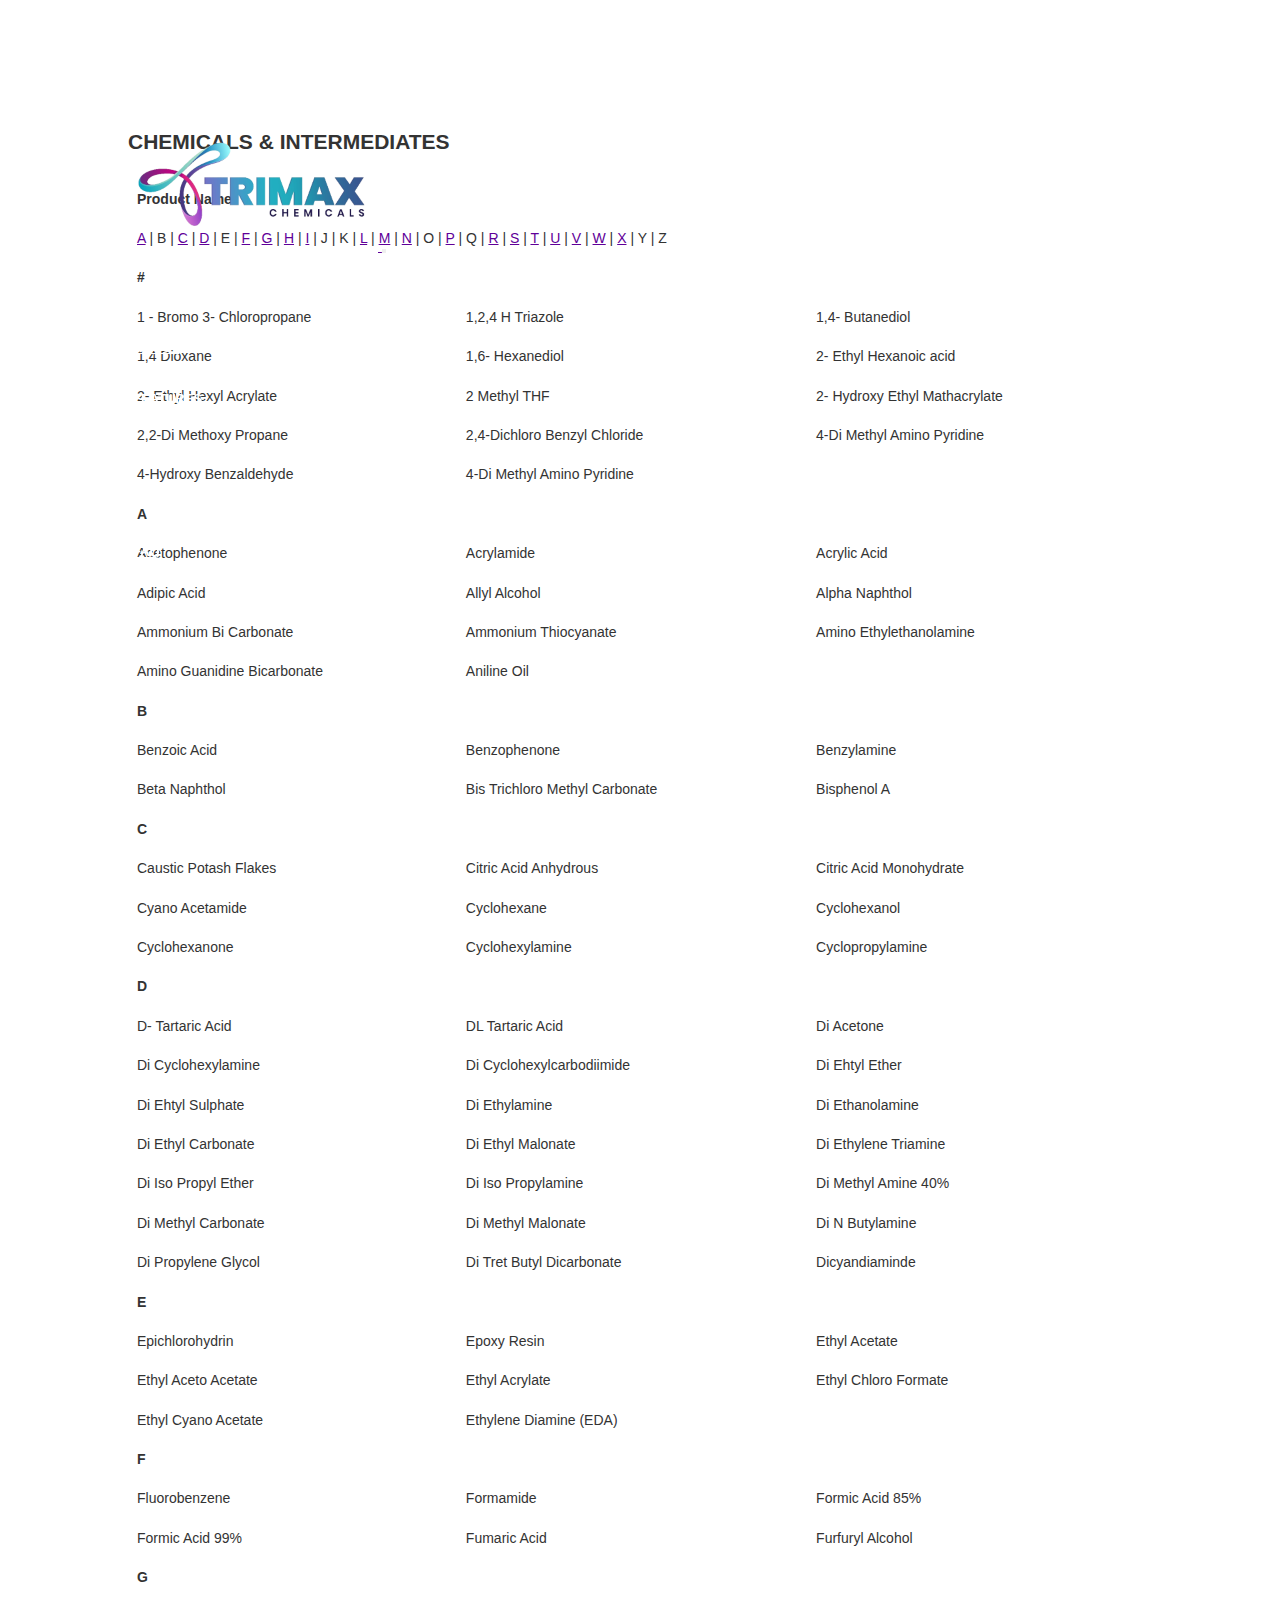
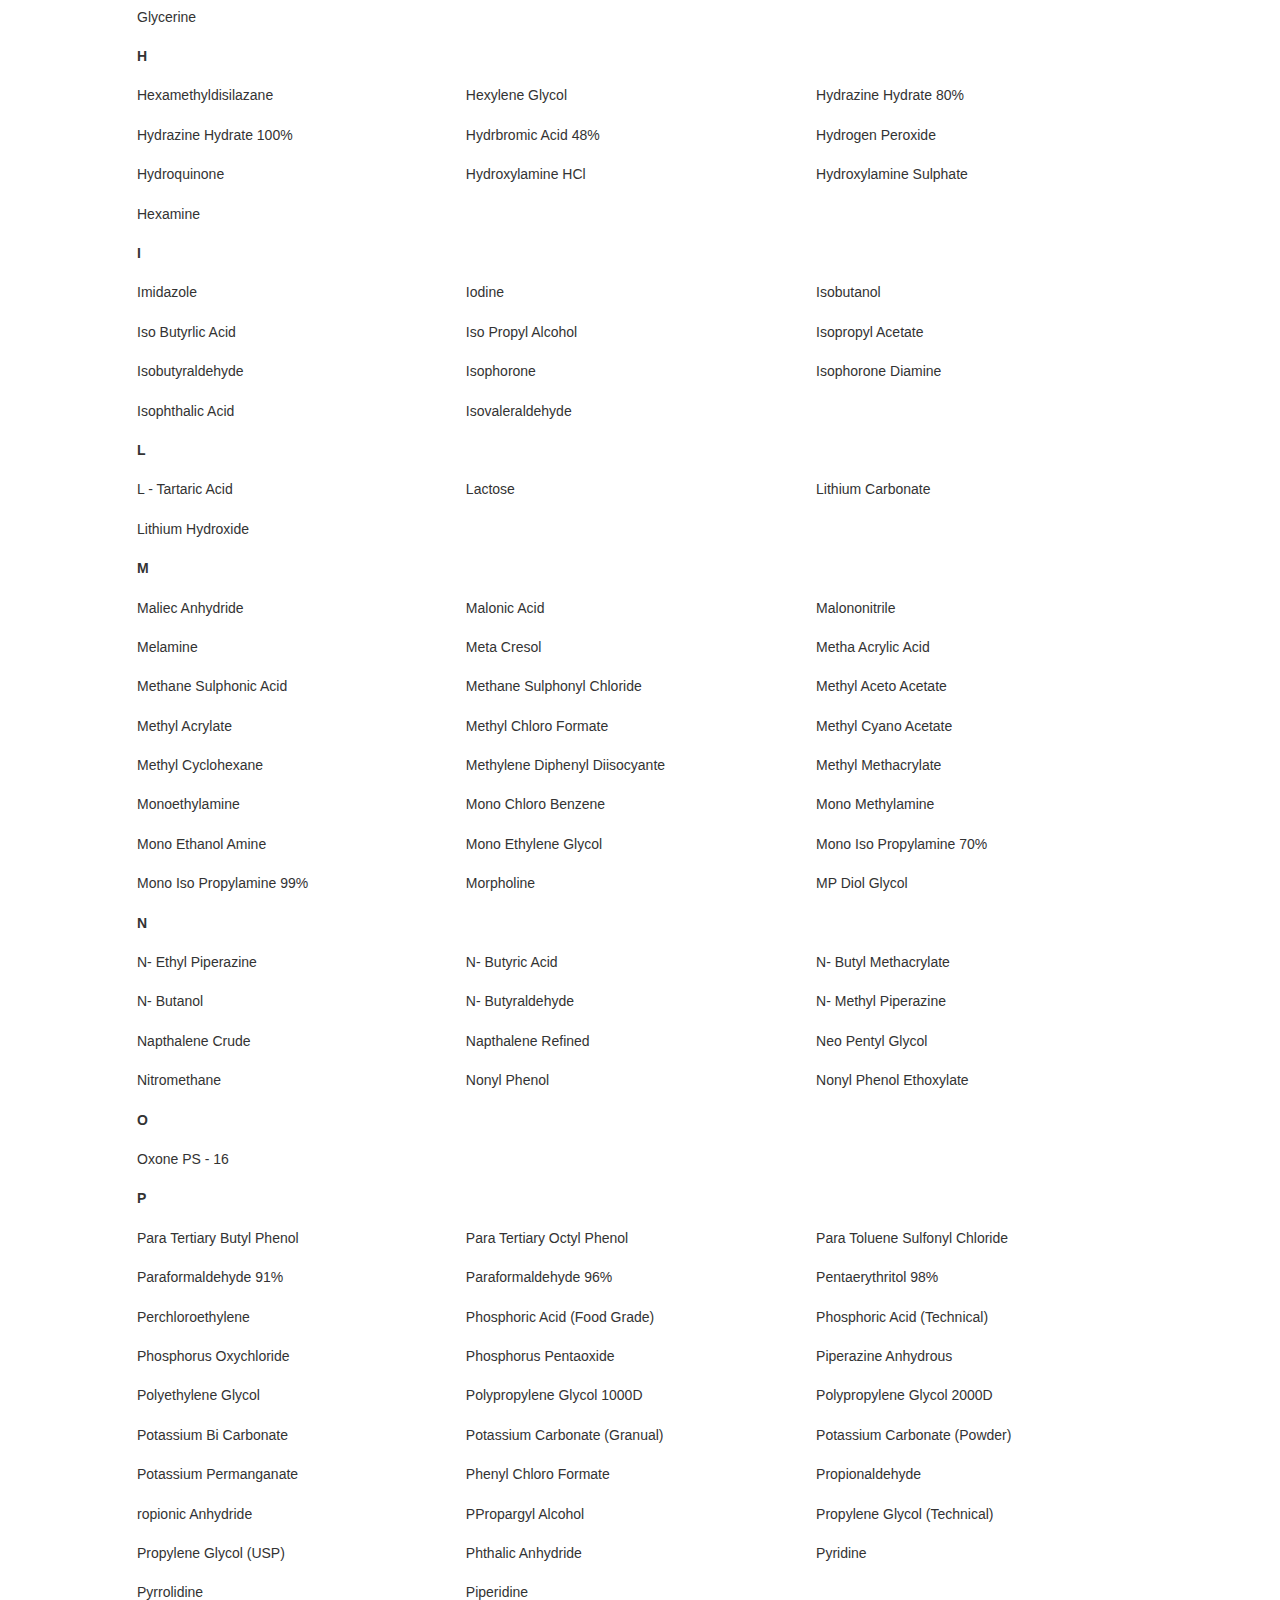
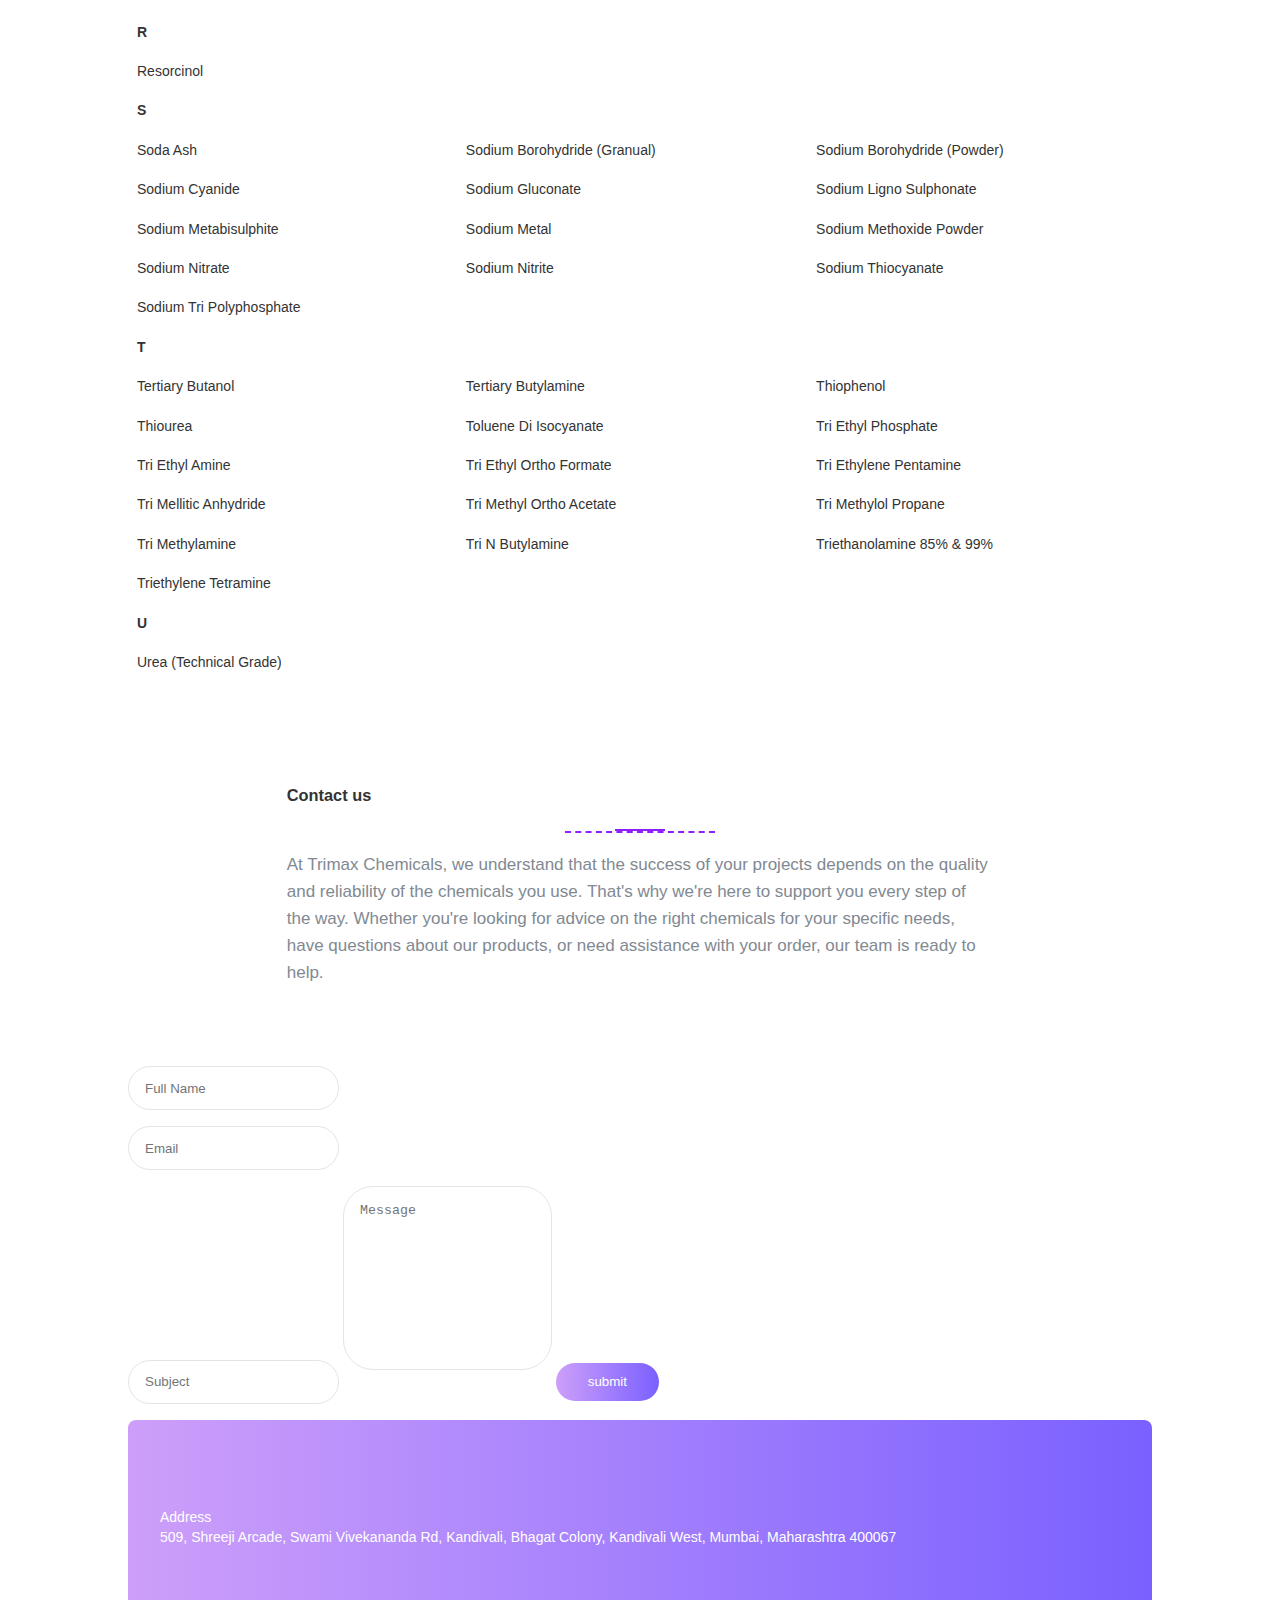
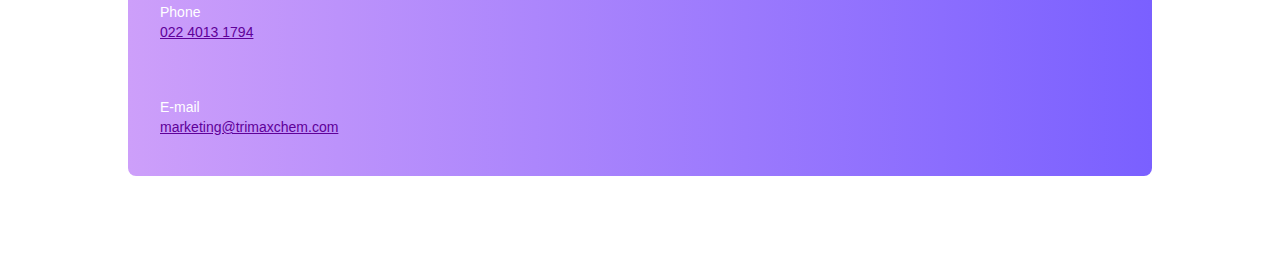
==== chemandinter.html @ bc5ab8f8 "Update and rename product2.html to chemandinter.html" ====
<!DOCTYPE html>
<html lang="en">
<head>
    <meta charset="UTF-8">
    <meta name="viewport" content="width=device-width, initial-scale=1.0">
    <title>CHEMICALS & INTERMEDIATES</title>
    <!-- Bootstrap CSS -->
    <link rel="stylesheet" href="https://stackpath.bootstrapcdn.com/bootstrap/4.1.1/css/bootstrap.min.css" integrity="sha384-WskhaSGFgHYWDcbwN70/dfYBj47jz9qbsMId/iRN3ewGhXQFZCSftd1LZCfmhktB" crossorigin="anonymous">
    <!-- Custom CSS -->
    <link rel="stylesheet" href="style.css">
    <link rel="stylesheet" href="styles.css">
    <style>
        /* Custom CSS */
        body {
            padding-top: 125px; /* Adjust based on the height of your navbar */
        }
        .table {
            margin-top: 20px;
        }
    </style>
    <!-- Font Google -->
    <link href="https://fonts.googleapis.com/css?family=Poppins:300,400,500,600,700" rel="stylesheet">
</head>
<body>
    <!-- Navbar -->
<nav class="navbar navbar-expand-lg navbar-light bg-light fixed-top" id="myNavbar">
    <div class="container">
        <!-- Updated navbar-brand to include an image -->
        <a class="navbar-brand navbar-logo" href="#">
            <img src="images/logo.png" alt="logo" class="logo-1">
        </a>
        <!-- Updated button to use the correct data-target -->
        <button class="navbar-toggler" type="button" data-toggle="collapse" data-target="#navbarSupportedContent" aria-controls="navbarSupportedContent" aria-expanded="false" aria-label="Toggle navigation">
            <span class="fas fa-bars"></span>
        </button>
        <div class="collapse navbar-collapse" id="navbarSupportedContent">
            <ul class="navbar-nav ml-auto">
                <!-- Updated nav-item classes and href attributes -->
                <li class="nav-item">
                    <a class="nav-link" href="" data-scroll-nav="0">Home</a>
                </li>
                <li class="nav-item">
                    <a class="nav-link" href="#" data-scroll-nav="1">About</a>
                </li>
                <li class="nav-item">
                    <a class="nav-link" href="#" data-scroll-nav="2">Features</a>
                </li>
                <li class="nav-item">
                    <a class="nav-link" href="#" data-scroll-nav="3">Team</a>
                </li>
                <li class="nav-item">
                    <a class="nav-link" href="#" data-scroll-nav="4">Testimonials</a>
                </li>
                <li class="nav-item">
                    <a class="nav-link" href="#" data-scroll-nav="5">Faq</a>
                </li>
                <li class="nav-item">
                    <a class="nav-link" href="#" data-scroll-nav="6">Contact</a>
                </li>
            </ul>
        </div>
    </div>
</nav>
<!-- End Navbar -->


    <!-- Product List Section -->
    <section class="container mt-5">
        <h2>CHEMICALS & INTERMEDIATES</h2>
        <div class="row">
            <!-- Product List Grid -->
            <div class="col-12">
                <div class="table-responsive">
                    <table class="table table-striped">
                        <thead>
                            <tr>
                              <th colspan="3">Product Name </th>
                             
                              
                            </tr>
                          </thead>
                          <tbody>
                           <tr class="alphabets">
                              <td colspan="3"> <a href="#a">A</a> | B | <a href="#c">C</a> | <a href="#d">D</a> | E | <a href="#f">F</a> | <a href="#g">G</a> | <a href="#h">H</a> | <a href="#i">I</a> | J | K | <a href="#l">L</a> | <a href="#m">M</a> | <a href="#n">N</a> | O | <a href="#p">P</a> | Q | <a href="#r">R</a> | <a href="#s">S</a> | <a href="#t">T</a> | <a href="#u">U</a> | <a href="#v">V</a> | <a href="#w">W</a> | <a href="#x">X</a> | Y | Z </td>
                              
                            </tr>
                            <tr>
                                <td colspan="3"> <span id="a" class="initials">#</span></td>
                                </tr>
                               <tr>
                                 <td>1 - Bromo 3- Chloropropane</td>
                                 <td>1,2,4 H Triazole</td>
                                 <td>1,4- Butanediol</td>
                                 
                               </tr>
                               <tr>
                                 <td>1,4 Dioxane</td>
                                 <td>1,6- Hexanediol</td>
                                 <td>2- Ethyl Hexanoic acid</td>
                               </tr>
                               <tr>
                                <td>2- Ethyl Hexyl Acrylate</td>
                                <td>2 Methyl THF</td>
                                <td>2- Hydroxy Ethyl Mathacrylate</td>
                               </tr>
                               <tr>
                                <td>2,2-Di Methoxy Propane</td>
                                <td>2,4-Dichloro Benzyl Chloride</td>
                                <td>4-Di Methyl Amino Pyridine</td>
                               </tr>
                               <tr>
                                <td>4-Hydroxy Benzaldehyde</td>
                                <td>4-Di Methyl Amino Pyridine</td>
                                <td></td>
                               </tr>
                          <tr>
                             <td colspan="3"> <span id="a" class="initials">A</span></td>
                             </tr>
                            <tr>
                              <td>Acetophenone</td>
                              <td>Acrylamide</td>
                              <td>Acrylic Acid</td>
                              
                            </tr>
                            <tr>
                              <td>Adipic Acid</td>
                              <td>Allyl Alcohol</td>
                              <td>Alpha Naphthol</td>
                            </tr>
                            <tr>
                                <td>Ammonium Bi Carbonate</td>
                                <td>Ammonium Thiocyanate</td>
                                <td>Amino Ethylethanolamine</td>
                            </tr>
                            <tr>
                                <td>Amino Guanidine Bicarbonate</td>
                                <td>Aniline Oil</td>
                                <td></td>
                            </tr>
                            <tr>

                                <td colspan="3"> <span id="c" class="initials">B</span></td>
                            </tr>
                            <tr>
                                <td>Benzoic Acid</td>
                                <td>Benzophenone</td>
                                <td>Benzylamine</td>
                            </tr>
                            <tr>
                                <td>Beta Naphthol</td>
                                <td>Bis Trichloro Methyl Carbonate</td>
                                <td>Bisphenol A</td>
                            </tr>
                             <tr>
                             <td colspan="3"> <span id="c" class="initials">C</span></td>
                             </tr>
                             <tr>
                             
                              <td>Caustic Potash Flakes  </td>
                              <td>Citric Acid Anhydrous</td>
                              <td>Citric Acid Monohydrate</td>
                            </tr>
                            <tr>
                              
                              <td>Cyano Acetamide</td>
                              <td>Cyclohexane</td>
                               <td>Cyclohexanol</td>
                            </tr>
                            <tr>
                              <td>Cyclohexanone</td>
                              <td>Cyclohexylamine</td>
                               <td>Cyclopropylamine</td>
                            </tr>
                             <tr>
                             <td colspan="3"> <span id="d" class="initials">D</span></td>
                             </tr>
                            <tr>                               
                              <td>D- Tartaric Acid</td>
                              <td>DL Tartaric Acid</td>
                               <td>Di Acetone</td>
                            </tr>
                            <tr>
                             
                              <td>Di Cyclohexylamine</td>
                              <td>Di Cyclohexylcarbodiimide</td>
                               <td>Di Ehtyl Ether</td>
                            </tr>
                            <tr>
                                <td>Di Ehtyl Sulphate</td>
                                <td>Di Ethylamine</td>
                                <td>Di Ethanolamine</td>
                            </tr>
                            <tr>
                                <td>Di Ethyl Carbonate</td>
                                <td>Di Ethyl Malonate</td>
                                <td>Di Ethylene Triamine</td>
                            </tr>
                            <tr>
                                <td>Di Iso Propyl Ether</td>
                                <td>Di Iso Propylamine</td>
                                <td>Di Methyl Amine 40%</td>
                            </tr>
                            <tr>
                                <td>Di Methyl Carbonate</td>
                                <td>Di Methyl Malonate</td>
                                <td>Di N Butylamine</td>
                            </tr>
                            <tr>
                                <td>Di Propylene Glycol</td>
                                <td>Di Tret Butyl Dicarbonate</td>
                                <td>Dicyandiaminde</td>
                            </tr>
                            <tr>
                                <td colspan="3"> <span id="f" class="initials">E</span></td>
                            </tr>
                               <tr>
                                <td>Epichlorohydrin</td>
                                <td>Epoxy Resin</td>
                                <td>Ethyl Acetate</td>
                               </tr>
                               <tr>
                                <td>Ethyl Aceto Acetate</td>
                                <td>Ethyl Acrylate</td>
                                <td>Ethyl Chloro Formate</td>
                               </tr>
                               <tr>
                                <td>Ethyl Cyano Acetate</td>
                                <td>Ethylene Diamine (EDA)</td>
                                <td></td>
                               </tr>

                             <tr>
                             <td colspan="3"> <span id="f" class="initials">F</span></td>
                             </tr>
                            <tr>
                            
                              <td>Fluorobenzene</td>
                              <td>Formamide</td>
                              <td>Formic Acid 85%</td>
                            </tr>
                            <tr>
                                <td>Formic Acid 99%</td>
                                <td>Fumaric Acid</td>
                                <td>Furfuryl Alcohol</td>
                            </tr>

                             <tr>
                             <td colspan="3"> <span id="g" class="initials">G</span></td>
                             </tr>
                             <tr>
                             
                              <td>Glycerine</td>
                              <td></td>
                              <td></td>
                            </tr>
                             <tr>
                             <td colspan="3"> <span id="h" class="initials">H</span></td>
                             </tr>
                             <tr>                               
                              <td>Hexamethyldisilazane </td>
                              <td>Hexylene Glycol</td>
                             <td>Hydrazine Hydrate 80%</td>
                            </tr>
                            <tr>
                                <td>Hydrazine Hydrate 100%</td>
                                <td>Hydrbromic Acid 48%</td>
                                <td>Hydrogen Peroxide</td>
                            </tr>
                            <tr>
                                <td>Hydroquinone</td>
                                <td>Hydroxylamine HCl</td>
                                <td>Hydroxylamine Sulphate</td>
                            </tr>
                            <tr>
                                <td>Hexamine</td>
                                <td></td>
                                <td></td>
                            </tr>
                             <tr>
                             <td colspan="3"> <span id="i" class="initials">I</span></td>
                             </tr>
                             <tr>
                              <td>Imidazole</td>
                              <td>Iodine</td>
                              <td>Isobutanol</td>                               
                            </tr>
                            <tr>
                                <td>Iso Butyrlic Acid</td>
                                <td>Iso Propyl Alcohol</td>
                                <td>Isopropyl Acetate</td>
                            </tr>
                            <tr>
                                <td>Isobutyraldehyde</td>
                                <td>Isophorone</td>
                                <td>Isophorone Diamine</td>
                            </tr>
                            <tr>
                                <td>Isophthalic Acid</td>
                                <td>Isovaleraldehyde</td>
                                <td></td>
                            </tr>
                             <tr>
                             <td colspan="3"> <span id="l" class="initials">L</span></td>
                             </tr>
                             <tr>                               
                              <td>L - Tartaric Acid</td>
                              <td>Lactose</td>
                              <td>Lithium Carbonate</td>
                            </tr>
                             <tr>
                             
                              <td>Lithium Hydroxide</td>
                              <td></td>
                             <td></td>
                            </tr>
                             <tr>
                             <td colspan="3"> <span id="m" class="initials">M</span></td>
                             </tr>
                             <tr>
                              <td>Maliec Anhydride</td>
                              <td>Malonic Acid</td>
                              <td>Malononitrile</td>
                             
                            </tr>
                            <tr>
                              <td>Melamine</td>
                              <td>Meta Cresol</td>
                              <td>Metha Acrylic Acid</td>
                             
                            </tr>
                            <tr>
                              <td>Methane Sulphonic Acid</td>
                              <td>Methane Sulphonyl Chloride</td>
                              <td>Methyl Aceto Acetate</td>                               
                            </tr>
                            <tr>
                                <td>Methyl Acrylate</td>
                                <td>Methyl Chloro Formate</td>
                                <td>Methyl Cyano Acetate</td>
                            </tr>
                            <tr>
                                <td>Methyl Cyclohexane</td>
                                <td>Methylene Diphenyl Diisocyante</td>
                                <td>Methyl Methacrylate</td>
                            </tr>
                            <tr>
                                <td>Monoethylamine</td>
                                <td>Mono Chloro Benzene</td>
                                <td>Mono Methylamine</td>
                            </tr>
                            <tr>
                                <td>Mono Ethanol Amine</td>
                                <td>Mono Ethylene Glycol</td>
                                <td>Mono Iso Propylamine 70%</td>
                            </tr>
                            <tr>
                                <td>Mono Iso Propylamine 99%</td>
                                <td>Morpholine</td>
                                <td>MP Diol Glycol</td>
                            </tr>
                             <tr>
                             <td colspan="3"> <span id="n" class="initials">N</span></td>
                             </tr>
                             <tr>                               
                              <td>N- Ethyl Piperazine</td>
                              <td>N- Butyric Acid</td>
                              <td>N- Butyl Methacrylate</td>
                            </tr>
                            <tr>
                                <td>N- Butanol</td>
                                <td>N- Butyraldehyde</td>
                                <td>N- Methyl Piperazine</td>
                            </tr>
                            <tr>
                                <td>Napthalene Crude</td>
                                <td>Napthalene Refined</td>
                                <td>Neo Pentyl Glycol</td>
                            </tr>
                            <tr>
                                <td>Nitromethane</td>
                                <td>Nonyl Phenol</td>
                                <td>Nonyl Phenol Ethoxylate</td>
                            </tr>
                            <tr>
                                <td colspan="3"> <span id="p" class="initials">O</span></td>
                                </tr>
                               <tr>                               
                                 <td>Oxone PS - 16</td>
                                 <td></td>
                                 <td></td>
                               </tr>
                            <tr>
                             <td colspan="3"> <span id="p" class="initials">P</span></td>
                             </tr>
                            <tr>                               
                              <td>Para Tertiary Butyl Phenol</td>
                              <td>Para Tertiary Octyl Phenol</td>
                              <td>Para Toluene Sulfonyl Chloride</td>
                            </tr>
                            <tr>
                              <td>Paraformaldehyde 91%</td>
                              <td>Paraformaldehyde 96%</td>
                              <td>Pentaerythritol 98%</td>
                            </tr>
                            <tr>
                              
                              <td>Perchloroethylene</td>
                              <td>Phosphoric Acid (Food Grade)</td>
                              <td>Phosphoric Acid (Technical)</td>
                            </tr>
                              <tr>
                             
                              <td>Phosphorus Oxychloride</td>
                              <td>Phosphorus Pentaoxide</td>
                              <td>Piperazine Anhydrous</td>
                            </tr>
                            <tr>
                                <td>Polyethylene Glycol</td>
                                <td>Polypropylene Glycol 1000D</td>
                                <td>Polypropylene Glycol 2000D</td>
                            </tr>
                            <tr>
                                <td>Potassium Bi Carbonate</td>
                                <td>Potassium Carbonate (Granual)</td>
                                <td>Potassium Carbonate (Powder)</td>
                            </tr>
                            <tr>
                                <td>Potassium Permanganate</td>
                                <td>Phenyl Chloro Formate</td>
                                <td>Propionaldehyde</td>
                            </tr>
                            <tr>
                                <td>ropionic Anhydride</td>
                                <td>PPropargyl Alcohol</td>
                                <td>Propylene Glycol (Technical)</td>
                            </tr>
                            <tr>
                                <td>Propylene Glycol (USP)</td>
                                <td>Phthalic Anhydride</td>
                                <td>Pyridine</td>
                            </tr>
                            <tr>
                                <td>Pyrrolidine</td>
                                <td>Piperidine</td>
                                <td></td>
                            </tr>
                             <tr>
                             <td colspan="3"> <span id="r" class="initials">R</span></td>
                             </tr>
                             <tr>                               
                              <td>Resorcinol</td>
                              <td></td>
                              <td></td>
                            </tr>
                             <tr>
                             <td colspan="3"> <span id="s" class="initials">S</span></td>
                             </tr>
                             <tr>
                              <td>Soda Ash</td>
                              <td>Sodium Borohydride (Granual)</td>
                              <td>Sodium Borohydride (Powder)</td>                             
                             
                            </tr>
                             <tr>
                              <td>Sodium Cyanide</td>
                              <td>Sodium Gluconate</td>
                              <td>Sodium Ligno Sulphonate</td>                          
                             
                            </tr>
                             <tr>
                              <td>Sodium Metabisulphite</td>
                              <td>Sodium Metal</td>
                              <td>Sodium Methoxide Powder</td>                              
                             
                            </tr>
                             <tr>
                              <td>Sodium Nitrate</td>
                              <td>Sodium Nitrite</td>
                              <td>Sodium Thiocyanate</td>                               
                             
                            </tr>
                             <tr>
                              <td>Sodium Tri Polyphosphate</td>
                              <td></td>                                
                              <td></td>
                            </tr>
                             <tr>
                             <td colspan="3"> <span id="t" class="initials">T</span></td>
                             </tr>
                             <tr>
                             <td>Tertiary Butanol</td>
                              <td>Tertiary Butylamine</td>
                              <td>Thiophenol</td>                              
                             
                            </tr>
                            <tr>         
                              <td>Thiourea</td>
                              <td>Toluene Di Isocyanate</td>
                             <td>Tri Ethyl Phosphate</td>
                            </tr>
                            <tr>         
                                <td>Tri Ethyl Amine</td>
                                <td>Tri Ethyl Ortho Formate</td>
                               <td>Tri Ethylene Pentamine</td>
                            </tr>
                            <tr>         
                                <td>Tri Mellitic Anhydride</td>
                                <td>Tri Methyl Ortho Acetate</td>
                               <td>Tri Methylol Propane</td>
                            </tr>
                            <tr>         
                                <td>Tri Methylamine</td>
                                <td>Tri N Butylamine</td>
                               <td>Triethanolamine 85% & 99%</td>
                            </tr>
                            <tr>         
                                <td>Triethylene Tetramine</td>
                                <td></td>
                               <td></td>
                            </tr>
                             <tr>
                             <td colspan="3"> <span id="u" class="initials">U</span></td>
                             </tr>
                             <tr>                                             
                              
                              <td>Urea (Technical Grade)</td>
                              <td></td>
                             <td></td>
                            </tr>
                    
                            
                            
                          </tbody>
                        </table>
                     
                         
                        </div>
                      </div>
                    </div> 
                  </div>                                   
                </div>
              </div>
              <!-- end course content container -->
                    </table>
                </div>
            </div>
        </div>
    </section>
    <!-- End Product List Section -->
    <!-------Contact Start------->
<section class="contact section-padding" data-scroll-index="6">
    <div class="container">
      <div class="row">
        <div class="col-md-12">
          <div class="sectioner-header text-center">
            <h3>Contact us</h3>
            <span class="line"></span>
            <p>At Trimax Chemicals, we understand that the success of your projects depends on the quality and reliability of the chemicals you use. That's why we're here to support you every step of the way. Whether you're looking for advice on the right chemicals for your specific needs, have questions about our products, or need assistance with your order, our team is ready to help.</p>
          </div>
          <div class="section-content">
            <div class="row">
              <div class="col-sm-12 col-md-12 col-lg-8">
                <form id="contact_form" action="">
                  <div class="row">
                    <div class="col">
                      <input type="text" id="your_name" class="form-input w-100" name="full-name" placeholder="Full Name" required="">
                    </div>
                    <div class="col">
                      <input type="email" id="email" class="form-input w-100" name="email" placeholder="Email" required="">
                    </div>
                  </div>
                  <input type="text" id="subject" class="form-input w-100" name="subject" placeholder="Subject">
                  <textarea class="form-input w-100" id="message" placeholder="Message" name="message"></textarea>
                  <button class="btn-grad w-100 text-uppercase" type="submit" name="button">submit</button>
                </form>
              </div>
              <div class="col-sm-12 col-md-12 col-lg-4">
                <div class="contact-info white">
                  <div class="contact-item media"> <i class="fa fa-map-marker-alt media-left media-right-margin"></i>
                    <div class="media-body">
                      <p class="text-uppercase">Address</p>
                      <p class="text-uppercase">509, Shreeji Arcade, Swami Vivekananda Rd, Kandivali, Bhagat Colony, Kandivali West, Mumbai, Maharashtra 400067</p>
                    </div>
                  </div>
                  <div class="contact-item media"> <i class="fa fa-mobile media-left media-right-margin"></i>
                    <div class="media-body">
                      <p class="text-uppercase">Phone</p>
                      <p class="text-uppercase"><a class="text-white" href="tel:+02240131794">022 4013 1794</a> </p>
                    </div>
                  </div>
                  <div class="contact-item media"> <i class="fa fa-envelope media-left media-right-margin"></i>
                    <div class="media-body">
                      <p class="text-uppercase">E-mail</p>
                      <p class="text-lowercase"><a class="text-white" href="mailto:marketing@trimaxchem.com">marketing@trimaxchem.com</a> </p>
                    </div>
                  </div>
                  
                </div>
              </div>
            </div>
          </div>
        </div>
      </div>
    </div>
  </section>
  <!-------Contact End-------> 


    <!-- Optional: jQuery and Bootstrap Bundle (includes Popper) -->
    <script src="https://code.jquery.com/jquery-3.3.1.slim.min.js" integrity="sha384-q8i/X+965DzO0rT7abK41JStQIAqVgRVzpbzo5smXKp4YfRvH+8abtTE1Pi6jizo" crossorigin="anonymous"></script>
    <script src="https://stackpath.bootstrapcdn.com/bootstrap/4.1.1/js/bootstrap.bundle.min.js" integrity="sha384-u/bQvRA/1bobcXlcEYpsEdFVK/vJs3+T+nXLsBYJthmdBuavHvAW6UsmjL2Z2eX" crossorigin="anonymous"></script>
</body>
</html>
---- style.css ----
* {
	padding:0;
	margin:0;
}
body {
	font-family: 'Poppins', sans-serif;
	font-size: 14px;
}
a {
	color:#5f0099;
}
a:hover {
	color:#5f0099;
}
h1, h2, h3 {
	font-weight: 700;
}
h4, h5 {
	font-weight:600;
}
h6 {
	font-weight:500;
}
.white {
	color:#ffffff !important;
}
.black {
	color:#000000;
}
.navbar {
	position: fixed;
	right: 0;
	left: 0;
	width: 100%;
	padding-left: 0;
	padding-right: 0;
	min-height: 50px;
	line-height: 50px;
	background: transparent;
	z-index: 1030;
}
.navbar .active {
	color: #5f0099 !important;
}
.navbar .navbar-brand {
}
.navbar .nav-item {
	margin: 0 5px;
	padding: 0;
}
.navbar .nav-item a {
	color: #fff;
	text-transform: uppercase;
	font-weight: 600;
	font-size: 13px;
}
.navbar .nav-item a:hover {
	color: #5f0099;
}
.navbar .nav-link {
	position: relative;
	padding: 0;
}
.navbar .navbar-toggler {
	cursor: pointer;
}
.navbar .navbar-toggler span {
	color: #fff;
}
.navbar-style2 .active:after, .navbar-style2 .nav-link:after {
	display: none;
}
.nav-scroll {
	background: #fff;
	-webkit-box-shadow: 0 1px 8px 3px rgba(0, 0, 0, 0.0509803922);
	box-shadow: 0 1px 8px 3px rgba(0, 0, 0, 0.0509803922);
	-webkit-transition: all .4s ease;
	transition: all .4s ease;
}
.nav-scroll .navbar-nav > li > a {
	color: #333;
}
.nav-scroll .navbar-brand img {
	-webkit-transform: scale(1.03) !important;
	transform: scale(1.03) !important;
}
.nav-scroll .navbar-toggler {
	cursor: pointer;
}
.nav-scroll .navbar-toggler span {
	color: #333;
}
.nav-scroll .nav-link:hover:after {
	background-color: #2388ed;
}
.nav-scroll .active {
	position: relative;
}
.banner {
	background: #7a60ff;
	background: linear-gradient(to left, #7a60ff, #cd9ffa);
	padding:100px 0px;
	position:relative;
}
.banner::before {
	content: "";
	display: block;
	position: absolute;
	left: 0;
	top: 0;
	width: 100%;
	height: 100%;
	background: url(images/pattern.png);
}
.banner a.weblink {
	color:#ffffff;
	border-bottom:1px dotted #ffffff;
}
.banner a:hover {
	text-decoration:none;
}
.svg-wave {
	position: absolute;
	bottom: 0;
	width: 100%;
}
.banner-text {
	padding-right:80px;
	margin:50px 0px 0px;
}
.banner-text p {
	margin:40px 0px;
}
.banner-text ul {
	list-style: none;
}
.banner-text ul li {
	display: inline-block;
	margin: 0px 10px 10px 0px;
}
.banner-text ul li a {
	display: block;
}
.banner-text ul li a img {
	width: 150px;
	border-radius: 7px;
}
.prelative {
	position:relative
}
.section-padding {
	padding:80px 0px;
}
.sectioner-header {
	width:69%;
	margin:0 auto;
}
.line {
	height: 2px;
	width: 50px;
	background: #8e1efc;
	display: block;
	margin: 20px auto 20px;
}
.line::after {
	content:"";
	position: absolute;
	left: 50%;
	width: 150px;
	height: 2px;
	border-bottom: 2px dashed #8e1efc;
	margin-left: -75px;
}
.sectioner-header p {
	color:#818992;
	font-size: 17px;
}
.section-content {
	margin-top: 80px;
}
.icon-box {
	margin-bottom:50px;
}
.icon-box i {
	display: block;
	position: relative;
	width: 135px;
	height: 135px;
	border-radius: 100px;
	background: #7a60ff;
	background:  linear-gradient(to left, #7a60ff, #cd9ffa);
	color: #ffffff;
	font-size: 50px;
	line-height: 135px;
	margin: 0 auto;
}
.icon-box h5 {
	margin-top:30px;
}
.icon-box p {
	color: #818992;
	font-size: 14px;
	width: 80%;
	margin: 0 auto;
}
.about-btn {
	color: #8e1efc;
	padding: 10px 40px;
	border: 2px solid #8e1efc;
	border-radius: 7px;
	margin-top: 30px;
	display: inline-block;
	font-size: 18px;
}
.about-btn:hover {
	background:#8e1efc;
	color:#ffffff;
	text-decoration:none;
}
.video-section {
	background: url(images/video-bg.jpg) no-repeat fixed center;
	background-size: cover;
	overflow: hidden;
}
.video-overlay {
	background: linear-gradient(to left, rgba(122, 96, 255, 0.90), rgba(205, 159, 250, 0.90));
}
.video-section h3 {
	font-weight: 600;
	font-size: 38px;
}
.video-section i {
	display: block;
	position: relative;
	width: 70px;
	height: 70px;
	border-radius: 100px;
	background: #ffffff;
	color: #8e1efc;
	font-size: 30px;
	line-height: 70px;
	margin: 0 auto;
	cursor:pointer;
}
.video-popup {
	position: fixed;
	top: 0;
	left: 0;
	width: 100%;
	height: 100%;
	z-index: 99999;
	background: rgba(0, 0, 0, 0.5);
	display: none;
	align-content: center !important;
	-ms-flex-line-pack: center !important;
	-ms-flex-align: center !important;
	align-items: center !important;
	-ms-flex-pack: center !important;
	justify-content: center !important;
}
.video-popup .video-src {
	position: relative;
	width: 700px;
	max-width: 80%;
}
.video-popup .iframe-src {
	width: 100%;
	height: 0;
	padding-top: 56.3%;
	position: relative;
	display: none;
}
.video-popup .iframe-src iframe {
	position: absolute;
	top: 0;
	left: 0;
	width: 100%;
	height: 100%;
}
.single-feature {
	margin-bottom: 80px;
	margin-top: 40px;
}
.single-feature h5 {
	font-size: 16px;
}
.media-right-margin {
	margin-right:25px;
}
.single-feature p {
	font-size: 13px;
}
.icon-border {
}
.icon-border span {
	display: block;
	position: relative;
	width: 50px;
	height: 50px;
	border-radius: 100px;
	color: rgb(142, 30, 252);
	font-size: 18px;
	line-height: 50px;
	border: 1px solid rgb(142, 30, 252);
}
.team {
	background: #fafafa;
	border-top: 1px solid #e4e4e4;
}
.team-detail {
	margin-top:40px;
}
.team-detail img {
	border-radius: 50%;
	width: 70%;
}
.team-detail h4 {
	color:rgb(142, 30, 252);
	margin-top: 20px;
	font-size: 17px;
	margin-bottom: 0px;
}
.testimonial {
	background: #7a60ff;
	background: linear-gradient(to left, #7a60ff, #cd9ffa);
	padding:100px 0px;
	position:relative;
}
.testimonial::before {
	content: "";
	display: block;
	position: absolute;
	left: 0;
	top: 0;
	width: 100%;
	height: 100%;
	background: url(images/pattern.png);
}
.bx-prev {
	left: -90px !important;
	background: url(images/arrow-left.png) no-repeat !important;
	background-size: auto auto !important;
	background-size: 100% 100% !important;
}
.bx-next {
	right: -90px !important;
	background: url(images/arrow-right.png) no-repeat !important;
	background-size: auto auto !important;
	background-size: 100% 100% !important;
}
.bx-wrapper {
	border: none !important;
	background: rgba(255, 255, 255, 0.81) !important;
	border-radius: 5px !important;
	box-shadow:none !important;
}
.slider-item {
	padding:20px;
}
.slider .test-img img {
	border: 12px solid #fff;
	border-radius: 50%;
	width: 100%;
	height: auto;
}
.test-img {
	float: left;
	width: 20%;
	margin-right:5%;
}
.test-text {
	float: left;
	width: 75%;
}
.slider .title {
	display: block;
	position: relative;
	margin: 0 0 20px;
	font-size: 1.125em;
	line-height: 1.25;
}
.slider .title span {
	display: block;
	font-size: 1.5em;
	font-weight: 700;
}
.faq {
	background: #fafafa;
	border-bottom: 1px solid #e4e4e4;
}
.faq-content {
	margin: 20px 0px;
}
.faq-content h4 {
	font-weight: 400;
	font-size: 20px;
}
.faq-content p {
	color: #818992;
	font-weight:300;
	margin-top:15px;
}
#contact_form .form-input {
	border: 1px solid #e4e4e4;
}
input {
	height: 42px;
	padding: 0 1rem;
	background: #fff;
	border-radius: 30px;
	margin-bottom: 1rem;
	-webkit-transition: all 0.3s ease-in-out;
	-moz-transition: all 0.3s ease-in-out;
	-o-transition: all 0.3s ease-in-out;
	transition: all 0.3s ease-in-out;
	border:0;
}
#contact_form textarea {
	resize: none;
	padding: 1rem;
	height: 150px;
	background: #fff;
	border: 0;
	border-radius: 30px;
	margin-bottom: 1rem;
	-webkit-transition: all 0.3s ease-in-out;
	-moz-transition: all 0.3s ease-in-out;
	-o-transition: all 0.3s ease-in-out;
	transition: all 0.3s ease-in-out;
}
.btn-grad {
 padding: .7rem 2rem;
	display: inline-block;
	color: #fff;
	border-radius: 2rem;
	border: 0;
	background: #7a60ff;
	background: linear-gradient(to left, #7a60ff, #cd9ffa);
	cursor:pointer;
}
.contact-info {
	padding: 2rem 2rem 1rem;
	border-radius: 8px;
	background: #7a60ff;
	background: linear-gradient(to left, #7a60ff, #cd9ffa);
}
.contact-item {
	margin:23px 0px;
}
.contact-item i {
	font-size: 20px;
}
.contact-item p {
	line-height: 20px;
	margin: 0;
}
.download {
	background: #7a60ff;
	background: linear-gradient(to left, #7a60ff, #cd9ffa);
	padding:100px 0px;
	position:relative;
}
.download::before {
	content: "";
	display: block;
	position: absolute;
	left: 0;
	top: 0;
	width: 100%;
	height: 100%;
	background: url(images/pattern.png);
}
.download ul {
	list-style: none;
}
.download ul li {
	display: inline-block;
	margin: 0px 10px 10px 0px;
}
.download ul li a {
	display: block;
}
.download ul li a img {
	width: 150px;
	border-radius: 7px;
}
.footer-copy {
	background: #ffffff;
	color: #242424;
	font-size: 13px;
	text-align: center;
	padding:15px 0px;
}
.footer-copy p {
	margin-bottom:0px;
}
@media all and (max-width:991px) {
.navbar .navbar-collapse {
	overflow: auto;
	background:  rgb(213, 198, 221);
	color: #fff !important;
	text-align: center;
	padding: 10px 0;
}
.nav-scroll .navbar-collapse {
	background: #fff !important;
}
#contact_form {
	margin-bottom:20px;
}
}
@media all and (max-width:768px) {
.nav-scroll .navbar-brand img, .navbar-brand img {
	transform: scale(0.75) !important;
	-webkit-transform: scale(0.75) !important;
}
.banner-text {
	padding-right: 0px;
	margin: 10px 0px 0px;
}
h2 {
	font-size: 25px;
}
h3 {
	font-size: 23px;
}
.section-padding {
	padding: 40px 0px;
}
.banner-text p {
	margin: 25px 0px;
}
.banner-text ul li a img {
	width: 140px;
	border-radius: 7px;
}
.sectioner-header {
	width: 90%;
}
.sectioner-header p {
	font-size: 14px;
}
.about-btn {
	padding: 5px 30px;
	margin-top: 0px;
	font-size: 16px;
}
.single-feature {
	margin-bottom: 20px;
	margin-top: 20px;
}
.team-detail {
	margin-top: 20px;
}
.team-detail img {
	width: 50%;
}
.bx-controls
{
	display:none;
}
.bx-wrapper {
	margin: 0px 20px !important;
}
.slider .test-img img {
	margin: 0 auto;
}
.test-img {
	float:none;
	width: 200px;
	height: 200px;
	margin: 0 auto;
}
.test-text {
	float: none;
	width: 100%;
	text-align: center;
}
.section-content {
	margin-top: 40px;
}
.faq-content {
	margin: 10px 0px;
}
.faq-content h4 {
	font-size: 16px;
}
.faq-content p {
	font-size: 13px;
}
#contact_form {
	margin-bottom:20px;
}
.contact-item {
	font-size: 12px;
}
.download ul li a img {
	width: 120px;
}
.footer-copy p {
	font-size: 10px;
}
}
/* Ensure the navbar has a higher z-index */
.navbar {
    z-index: 1000; /* Adjust based on your needs */
}

/* Add some padding or margin to the top of the main content to prevent overlap */
.mu-offering-content-area {
    padding-top: 70px; /* Adjust based on the height of your navbar */
}
---- styles.css ----
/* General Styling */
 body {
    background: rgb(255, 255, 255);
    font-family: Arial, sans-serif;
    line-height: 1.6;
    color: #333;
    margin: 0;
    padding: 0;
}

/* Container and Row */
.container {
    width: 80%;
    margin: auto;
    overflow: hidden;
}

.row:after {
    content: "";
    display: table;
    clear: both;
}

/* Page Division and Offering Content Area */
.mu-page-division-area, .mu-offering-content-area {
    padding: 20px;
    background: linear-gradient(to left, #7a60ff, #cd9ffa);
    margin-bottom: 20px;
}

.mu-page-division-area h2, .mu-offering-content-area h2 {
    color: #333;
    margin-bottom: 20px;
}

/* Division List */
.division {
    list-style: none;
    padding: 0;
}

.division li {
    display: inline;
    margin-right: 10px;
}

.division li a {
    color: #333;
    text-decoration: none;
}

/* Table Styling */
.table {
    width: 100%;
    border-collapse: collapse;
    margin-bottom: 20px;
}

.table th, .table td {
    background-color: white;
    border: 1px solid #ffffff;
    padding: 8px;
    text-align: left;
}

.table th {
    background-color: #ffffff;
}

.table tr:nth-child(even) {
    background-color: #ffffff;
}

.table tr:hover {
    background-color: #ddd;
}

/* Initials */
.initials {
    font-weight: bold;
}
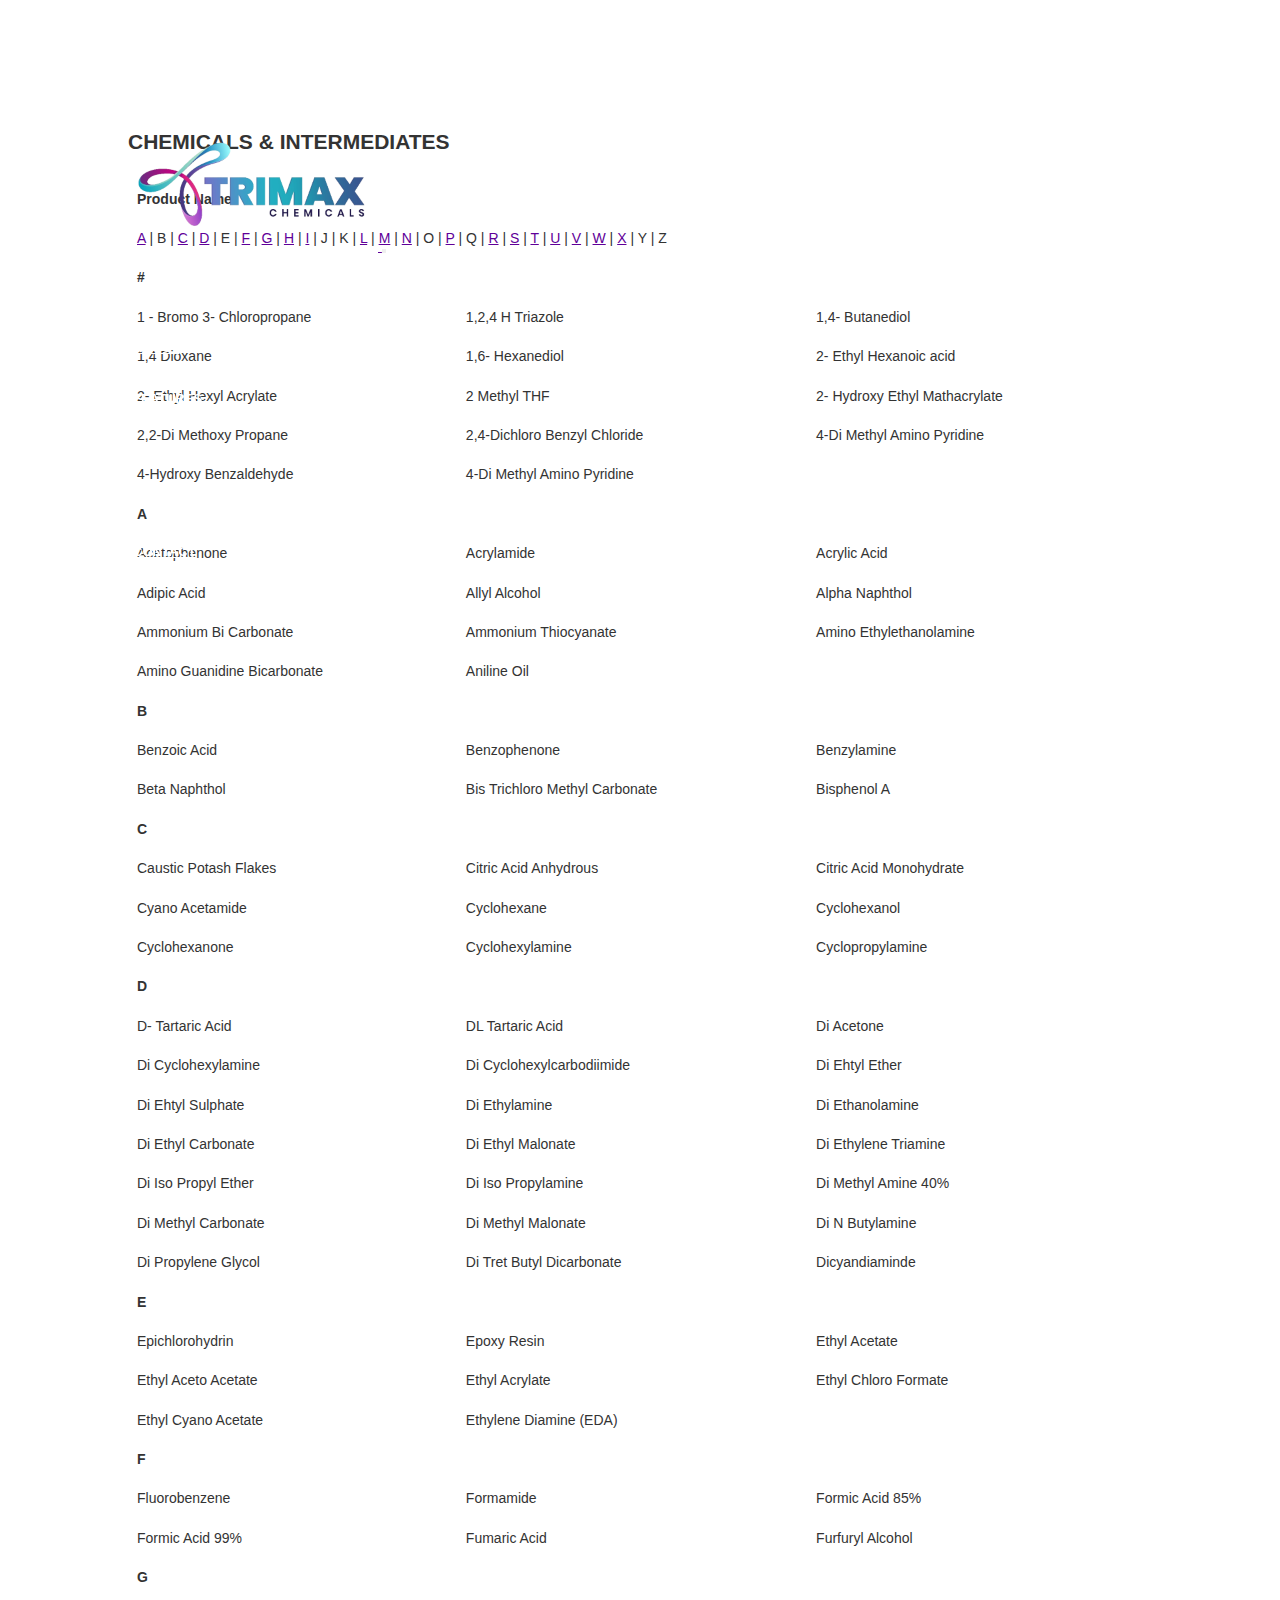
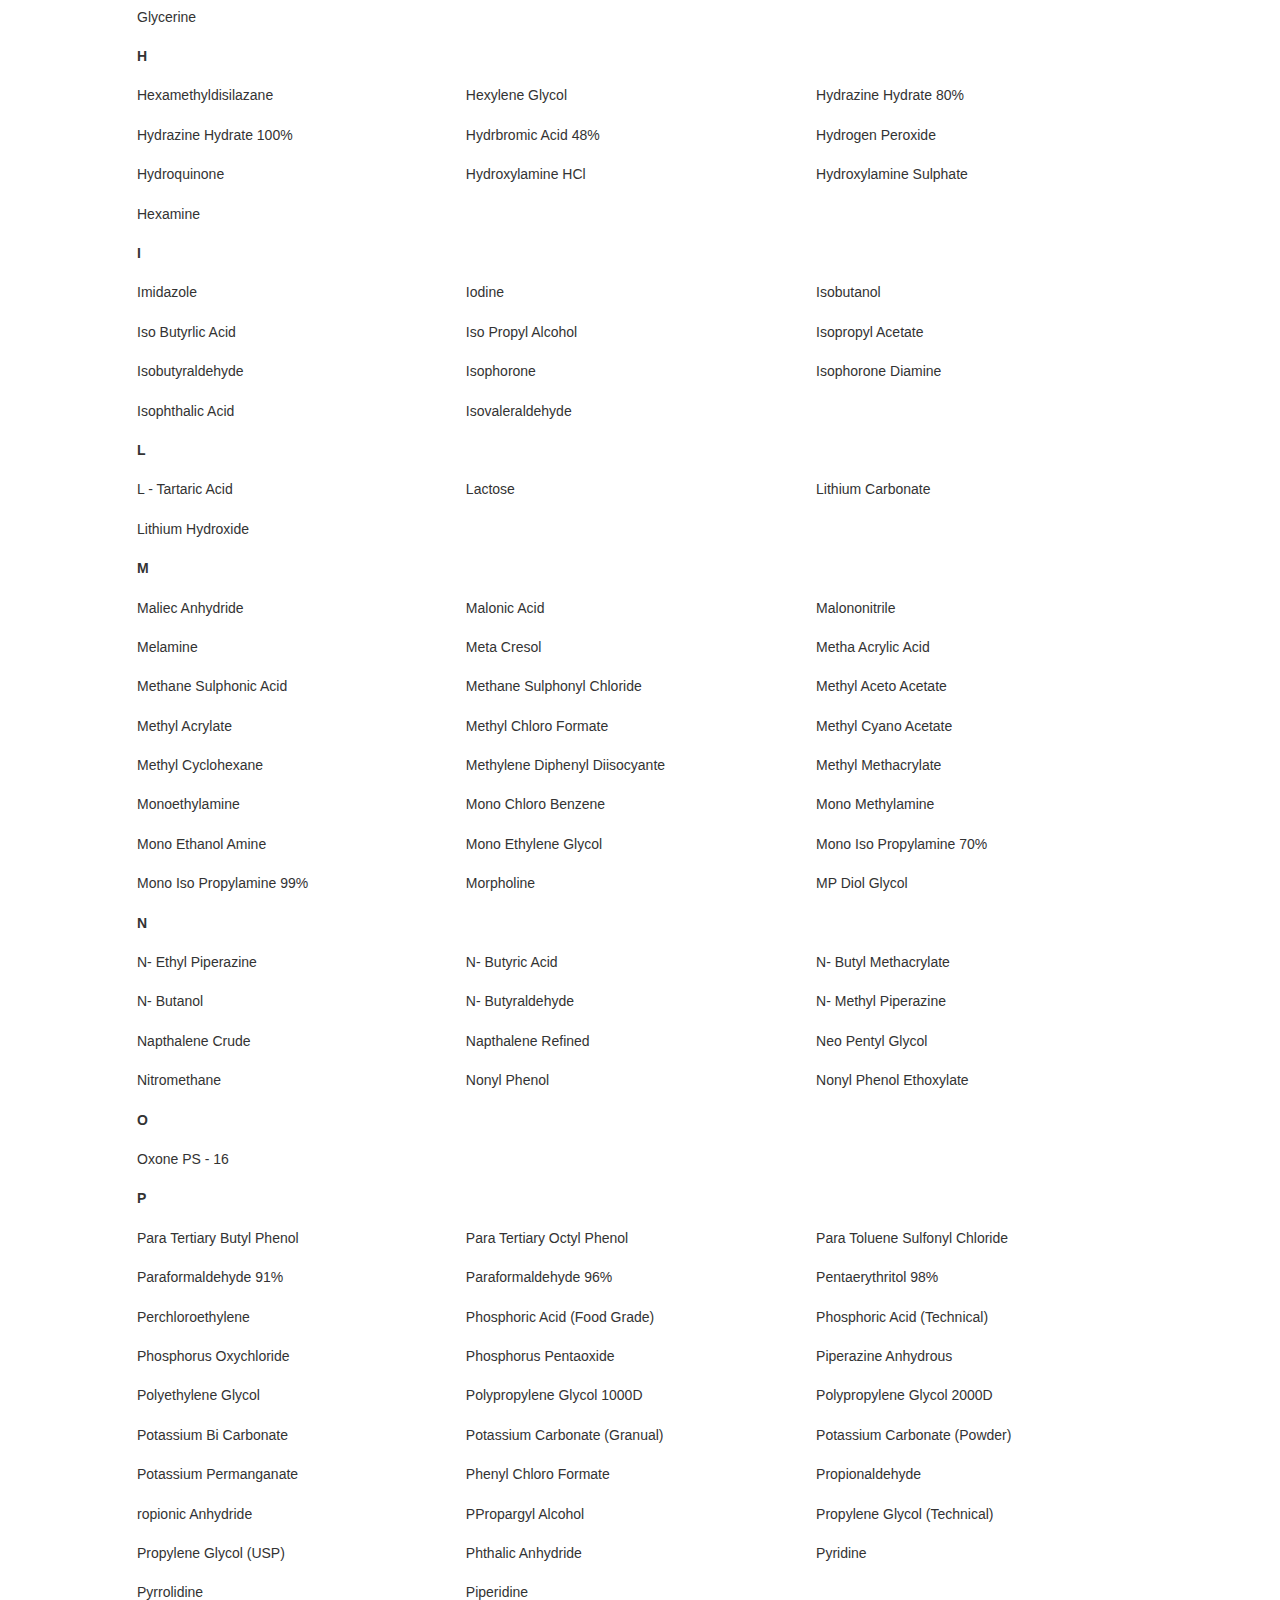
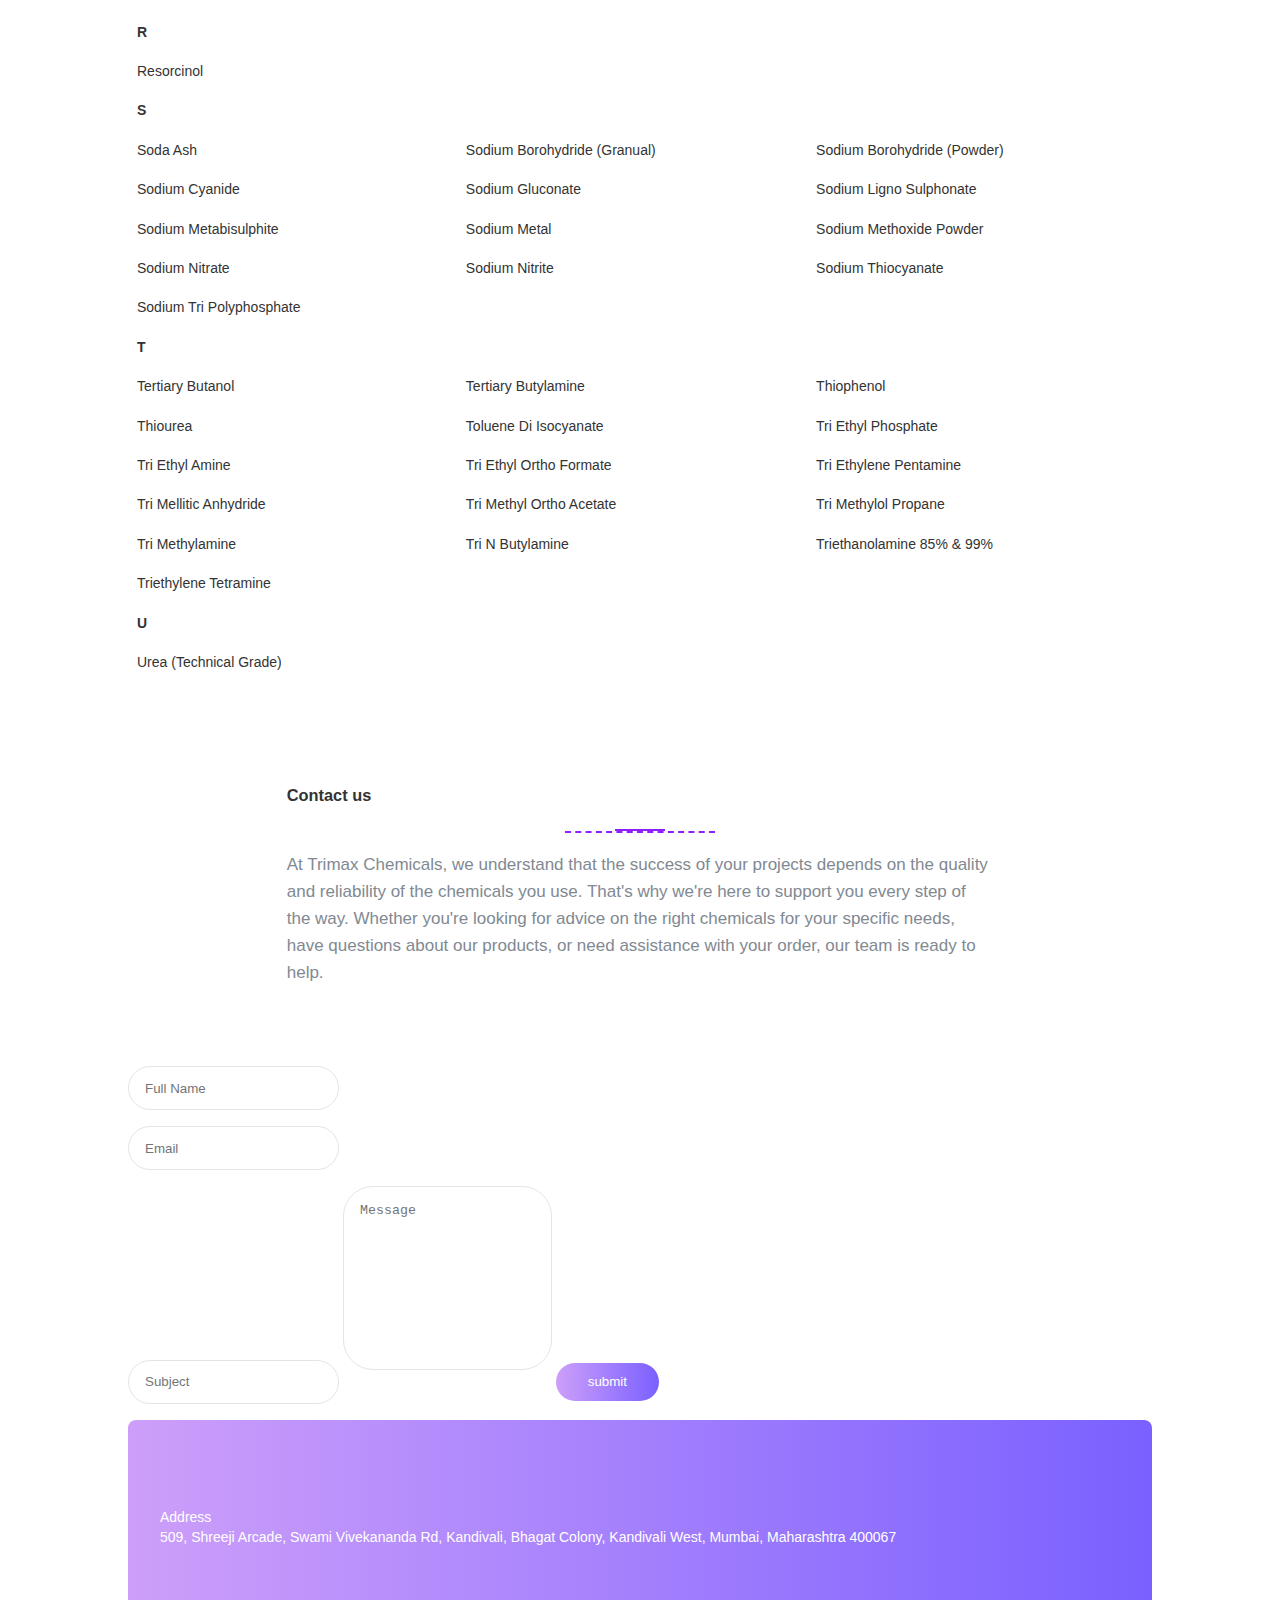
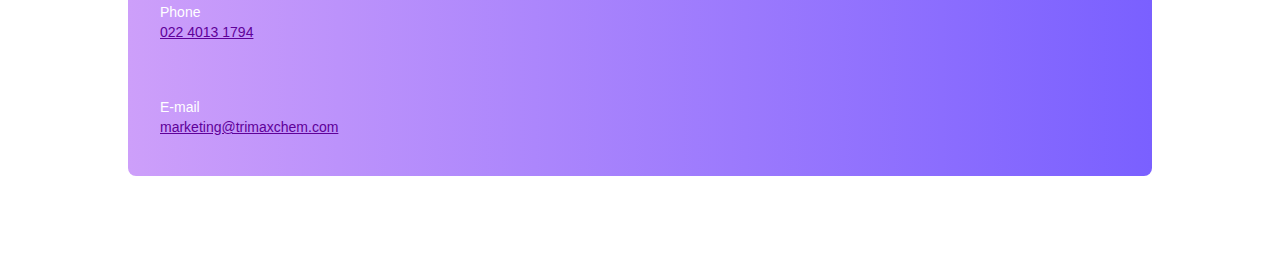
==== commit 0cea7008: "Update chemandinter.html" ====
--- a/chemandinter.html
+++ b/chemandinter.html
@@ -37,7 +37,7 @@
             <ul class="navbar-nav ml-auto">
                 <!-- Updated nav-item classes and href attributes -->
                 <li class="nav-item">
-                    <a class="nav-link" href="" data-scroll-nav="0">Home</a>
+                    <a class="nav-link" href="/index.html">Home</a>
                 </li>
                 <li class="nav-item">
                     <a class="nav-link" href="#" data-scroll-nav="1">About</a>
@@ -46,13 +46,10 @@
                     <a class="nav-link" href="#" data-scroll-nav="2">Features</a>
                 </li>
                 <li class="nav-item">
-                    <a class="nav-link" href="#" data-scroll-nav="3">Team</a>
+                    <a class="nav-link" href="/solvents.html" data-scroll-nav="3">Product</a>
                 </li>
                 <li class="nav-item">
-                    <a class="nav-link" href="#" data-scroll-nav="4">Testimonials</a>
-                </li>
-                <li class="nav-item">
-                    <a class="nav-link" href="#" data-scroll-nav="5">Faq</a>
+                    <a class="nav-link" href="/Industries.html">Industries</a>
                 </li>
                 <li class="nav-item">
                     <a class="nav-link" href="#" data-scroll-nav="6">Contact</a>
